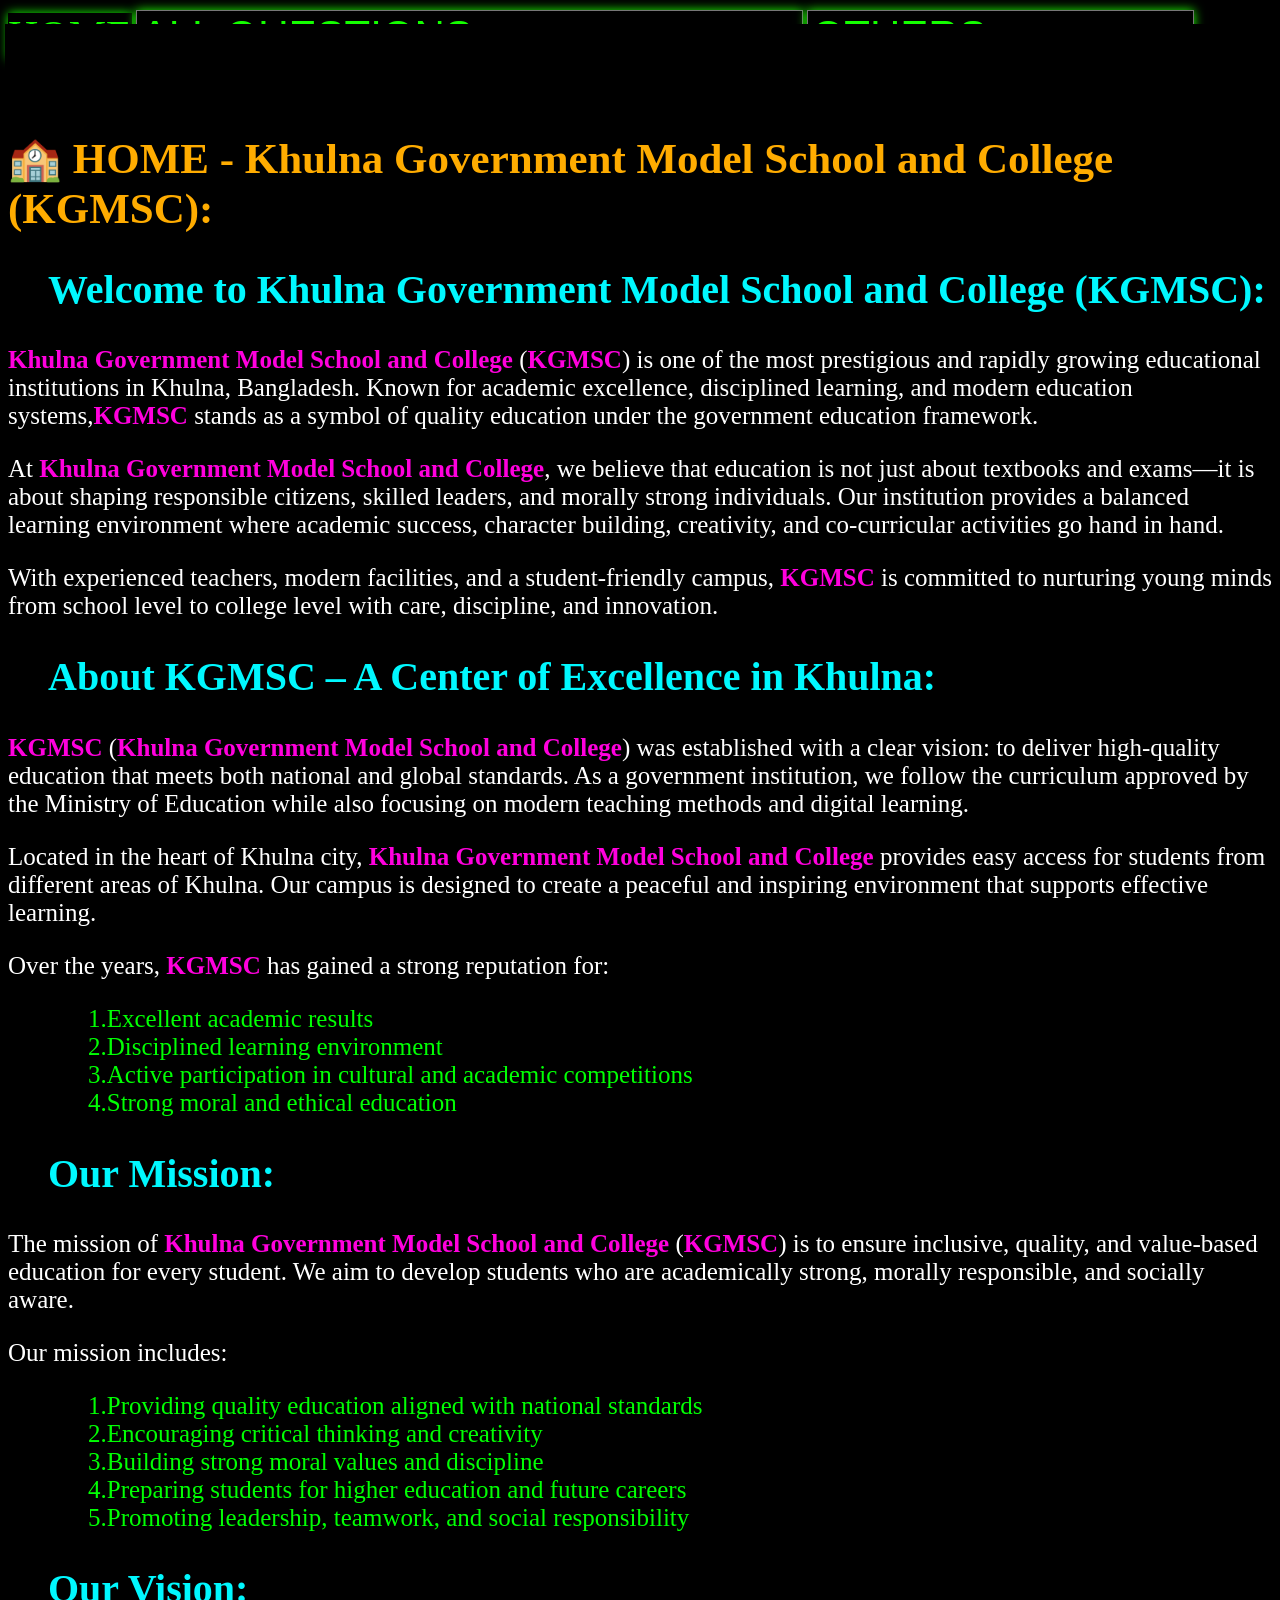
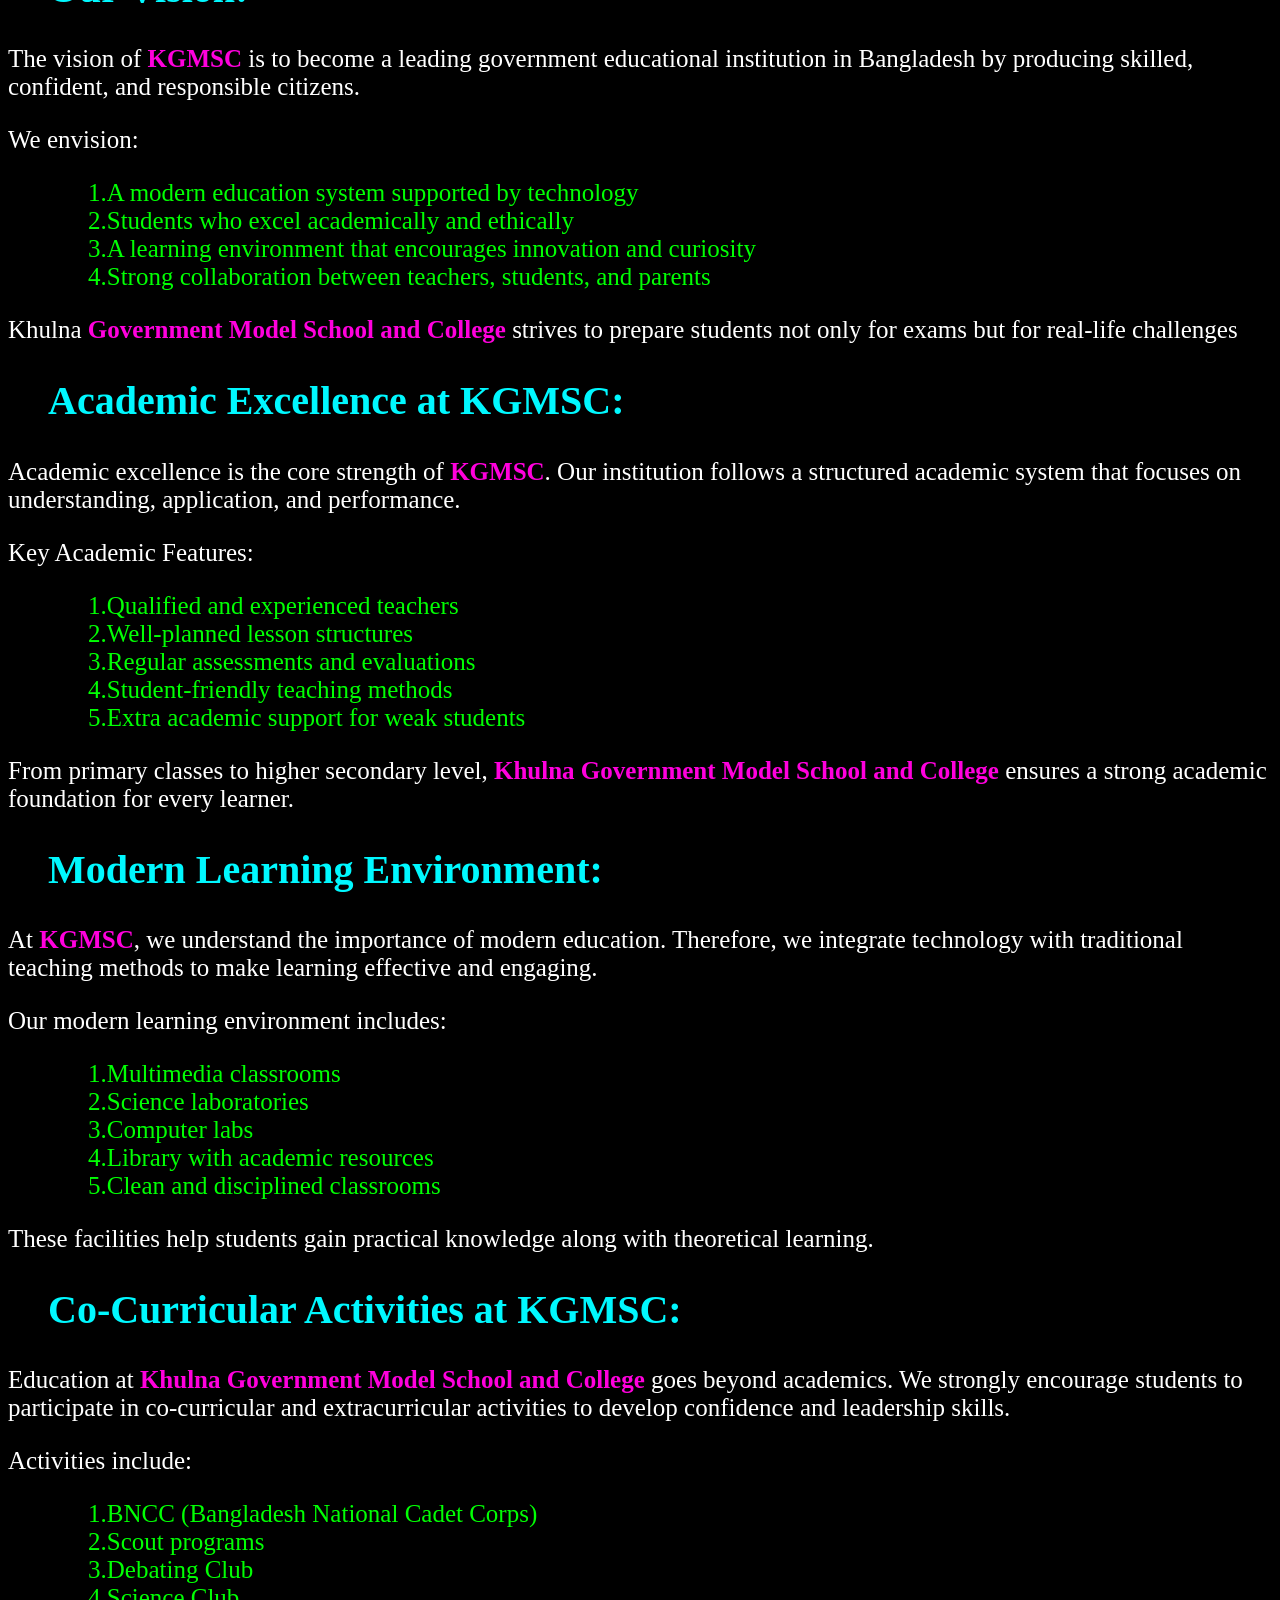
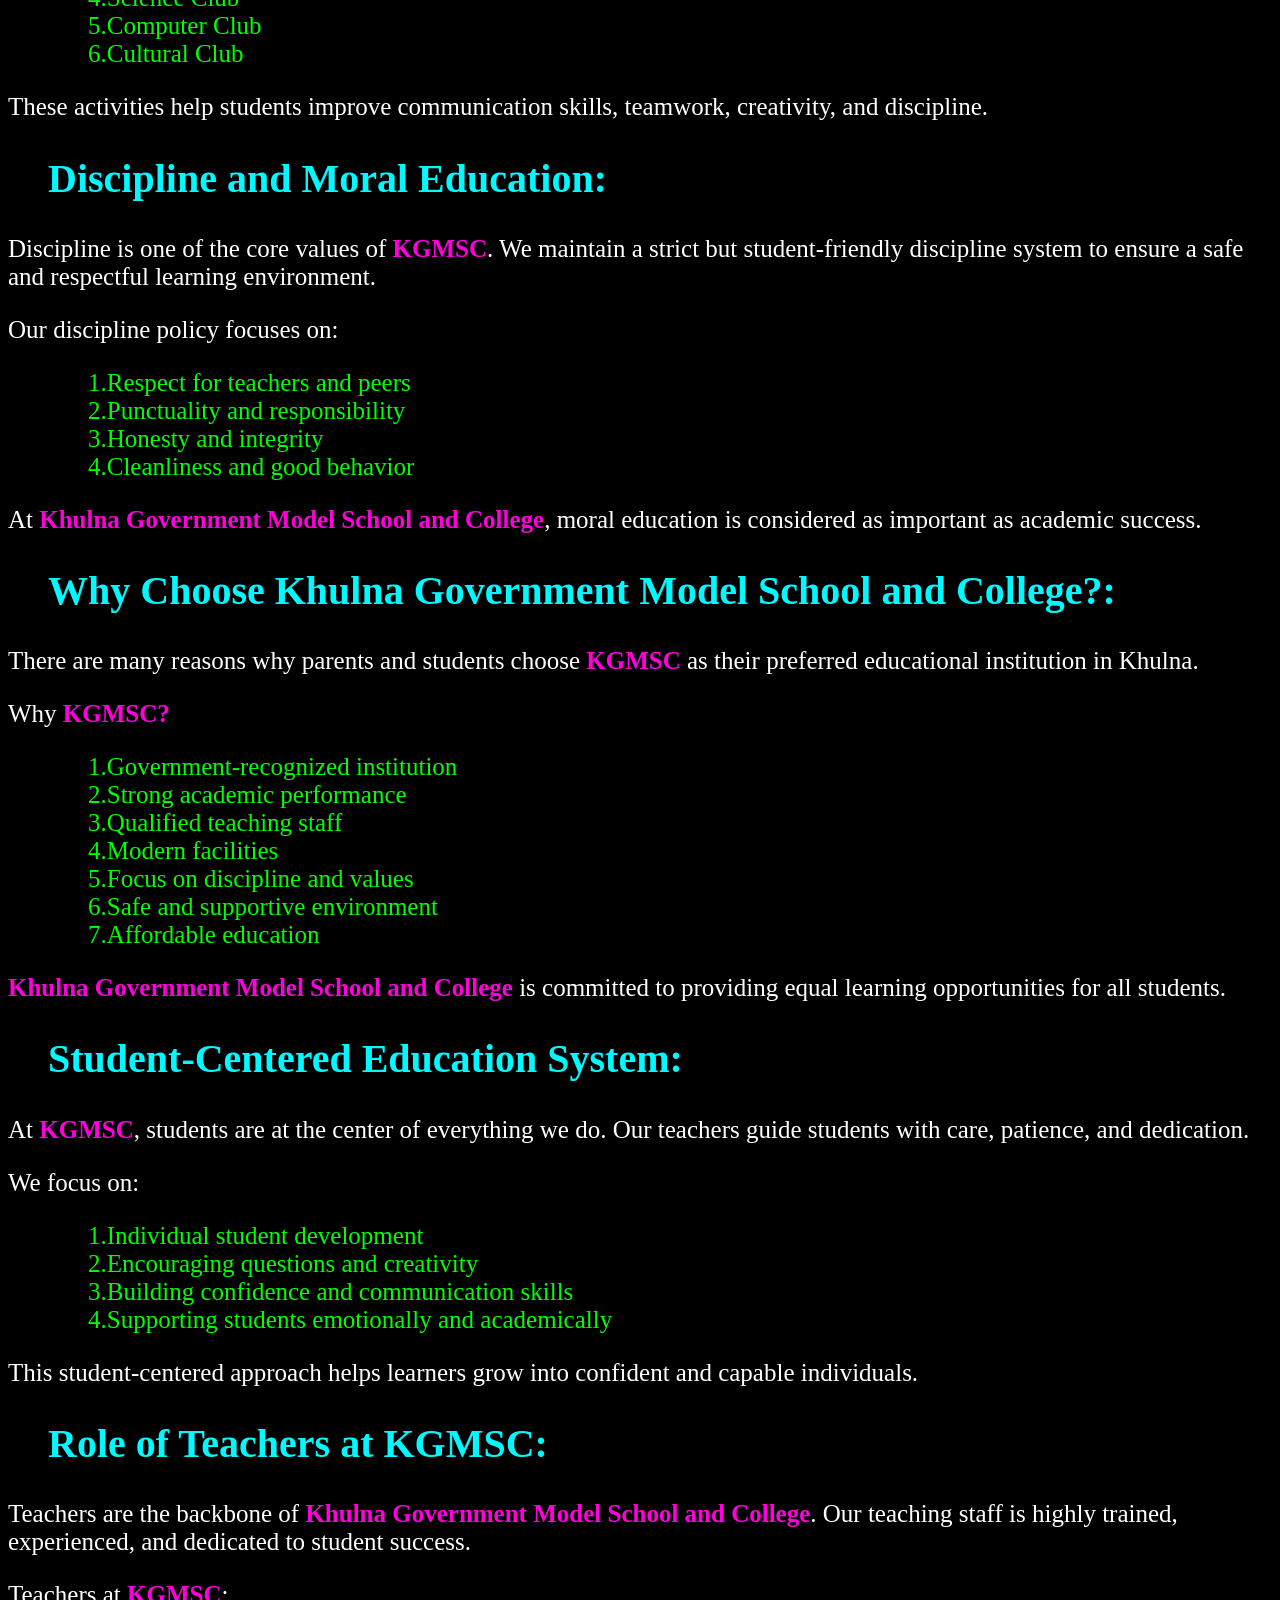
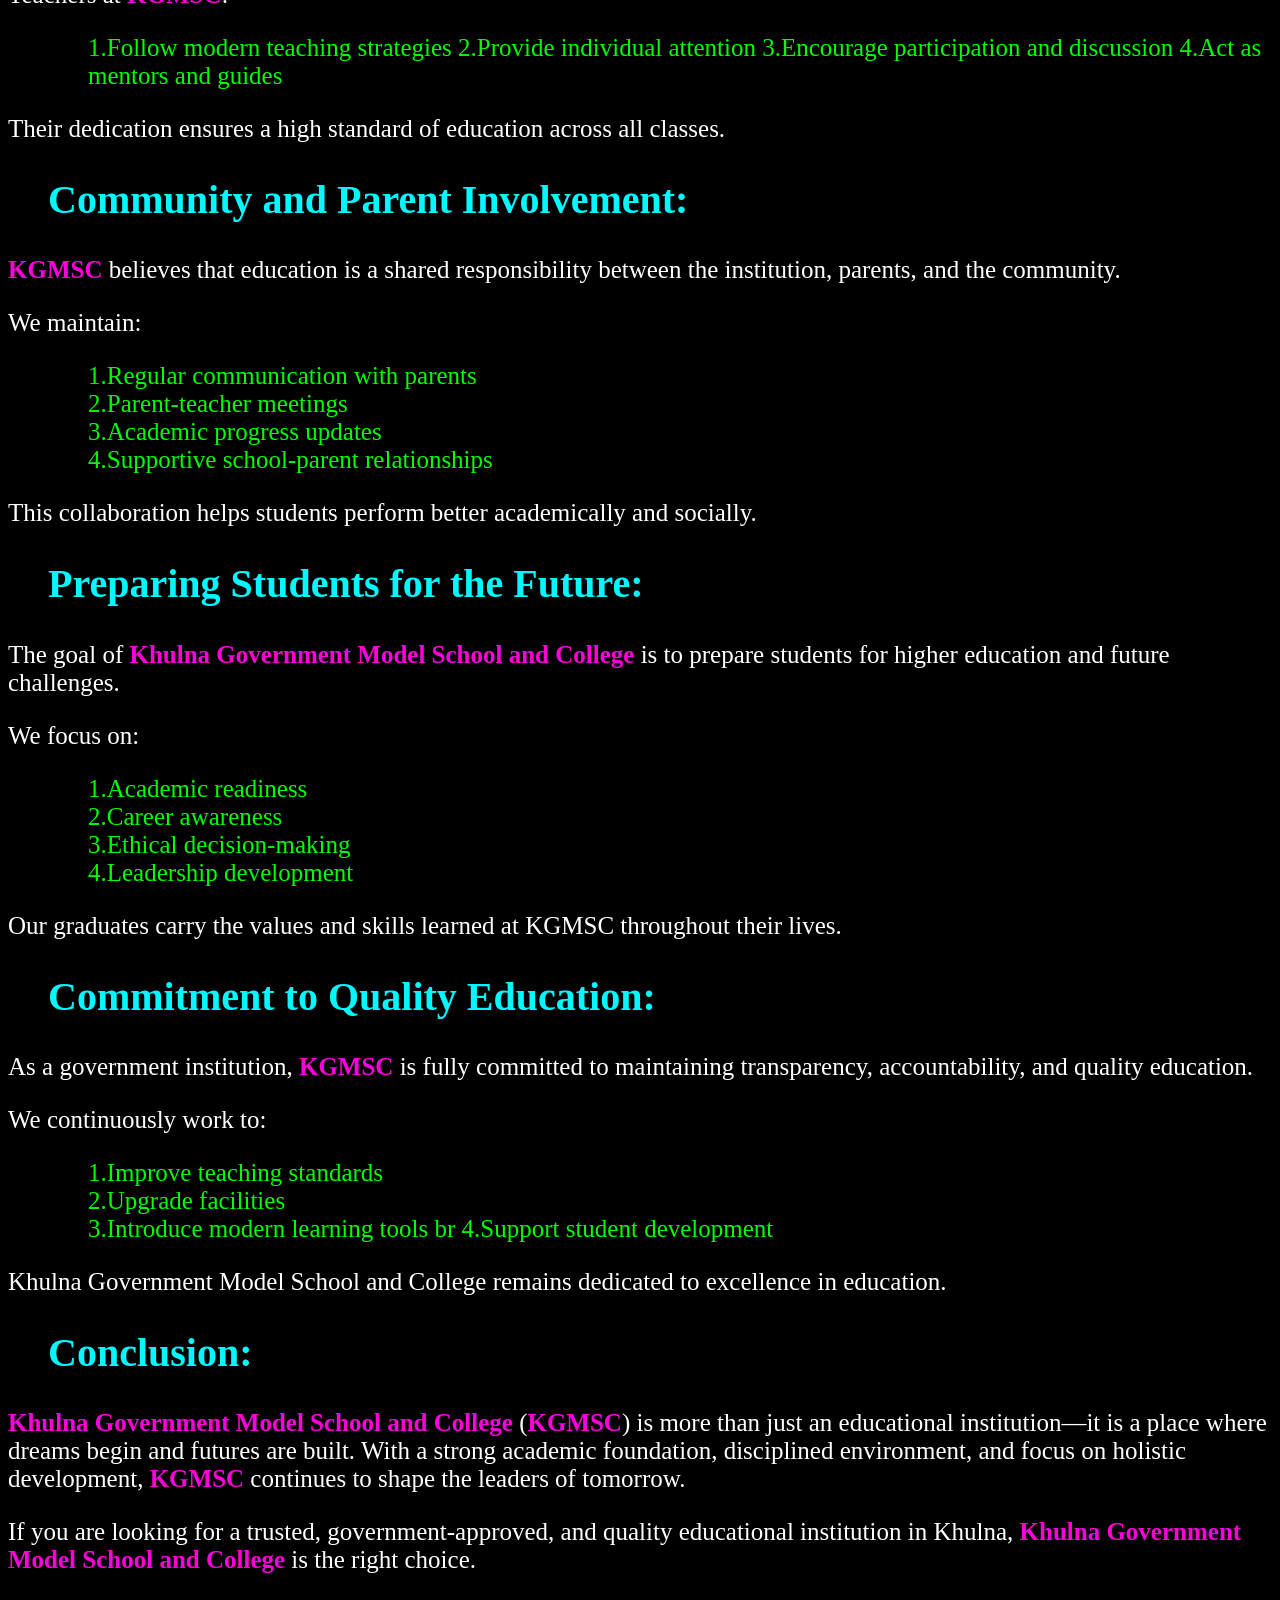
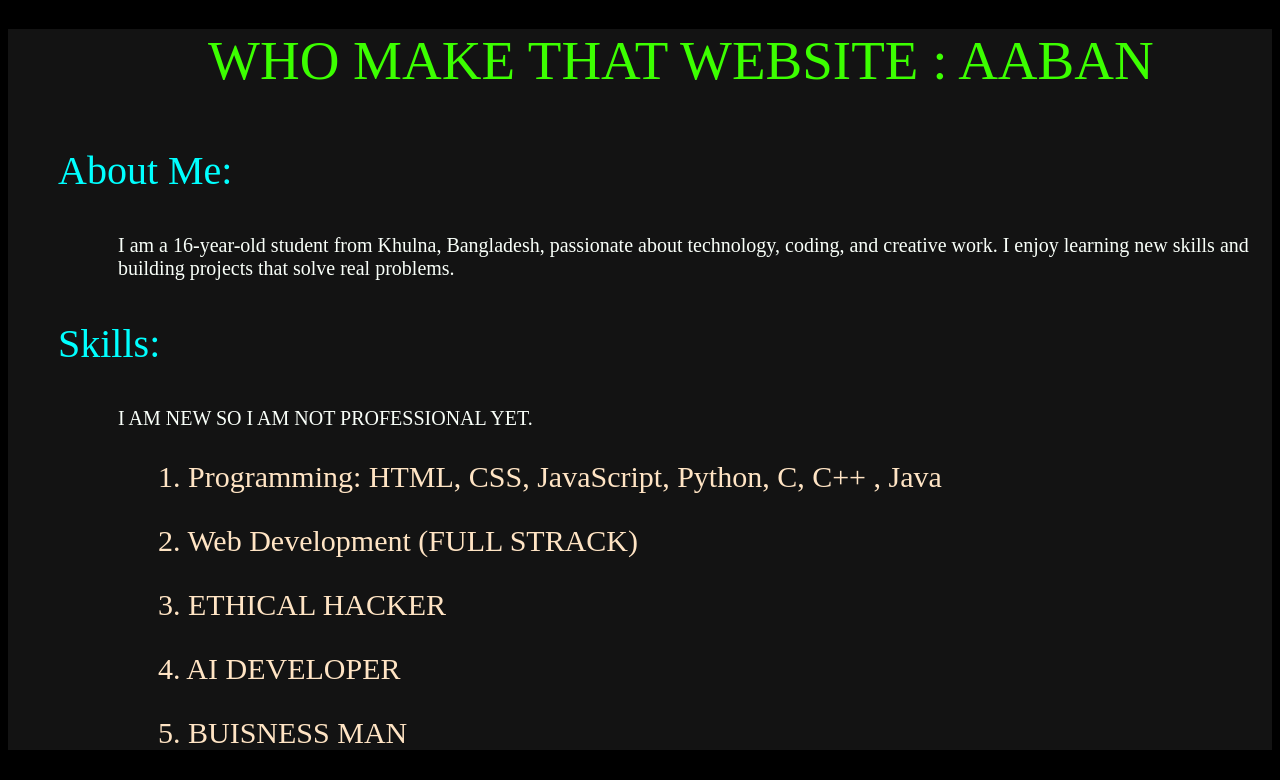
==== index.html @ 3f371718 "Add files via upload" ====
<!DOCTYPE html>
<html lang="en">
<head>
    <meta charset="UTF-8">
    <meta name="viewport" content="width=device-width, initial-scale=1.0">
    <title>Document</title>
    <link rel="stylesheet" href="index.css">
</head>
<body>
    <div>
        <a href="https://aaban49.github.io/Khulna-Government-Model-School-and-College-KGMSC/">HOME</a>
        <select class="select" name="" id="" onchange="location = this.value;">
            <option value="">ALL QUESTIONS</option>
            <option value="https://aaban49.github.io/Khulna-Government-Model-School-and-College-KGMSC/about_us.html">ABOUT US</option>
            <option value="https://aaban49.github.io/Khulna-Government-Model-School-and-College-KGMSC/about_school_and_college.html">ABOUT SCHOOL AND COLLEGE</option>
            <option value="https://aaban49.github.io/Khulna-Government-Model-School-and-College-KGMSC/our_goals_and_targets.html">our GOALS or TARGETS</option>
            <option value="https://aaban49.github.io/Khulna-Government-Model-School-and-College-KGMSC/why_read_here.html">WHY READ HERE</option>
        </select>
        <select class="select" name="" id="" onchange="location = this.value;">
            <option value="">OTHERS</option>
            <option value="https://aaban49.github.io/Khulna-Government-Model-School-and-College-KGMSC/bncc.html">BNCC</option>
            <option value="https://aaban49.github.io/Khulna-Government-Model-School-and-College-KGMSC/scout.html">SCOUT</option>
            <option value="https://aaban49.github.io/Khulna-Government-Model-School-and-College-KGMSC/debating_club.html">DEBATING CLUB</option>
            <option value="https://aaban49.github.io/Khulna-Government-Model-School-and-College-KGMSC/science_lab.html">SCIENCE LAB</option>
            <option value="https://aaban49.github.io/Khulna-Government-Model-School-and-College-KGMSC/computer_club.html">COMPUTER CLUB</option>
            <option value="https://aaban49.github.io/Khulna-Government-Model-School-and-College-KGMSC/cultural_club.html">CULTURAL CLUB</option>
        </select>
    </div>
        <div class="image_and_other">
        <img class="image" src="images/stock-photo-red-eyed-tree-frog-closeup-on-branch-isolated-on-black-background-red-eyed-tree-frog-agalychnis-2470088029.jpg" alt="khulna government model school and college photo">
        <div class="black_image"></div>
    </div>
    <h1>🏫 HOME - Khulna Government Model School and College (KGMSC):</h1>
    <h2>Welcome to Khulna Government Model School and College (KGMSC):</h2>
    <p><b>Khulna Government Model School and College</b> (<b>KGMSC</b>) is one of the most prestigious and rapidly growing educational institutions in Khulna, Bangladesh. Known for academic excellence, disciplined learning, and modern education systems,<b>KGMSC</b> stands as a symbol of quality education under the government education framework.</p>
    <p>At <b>Khulna Government Model School and College</b>, we believe that education is not just about textbooks and exams—it is about shaping responsible citizens, skilled leaders, and morally strong individuals. Our institution provides a balanced learning environment where academic success, character building, creativity, and co-curricular activities go hand in hand.</p>
    <p>With experienced teachers, modern facilities, and a student-friendly campus, <b>KGMSC</b> is committed to nurturing young minds from school level to college level with care, discipline, and innovation.</p>
    <h2>About KGMSC – A Center of Excellence in Khulna:</h2>
    <p><b>KGMSC</b> (<b>Khulna Government Model School and College</b>) was established with a clear vision: to deliver high-quality education that meets both national and global standards. As a government institution, we follow the curriculum approved by the Ministry of Education while also focusing on modern teaching methods and digital learning.</p>
    <p>Located in the heart of Khulna city, <b>Khulna Government Model School and College</b> provides easy access for students from different areas of Khulna. Our campus is designed to create a peaceful and inspiring environment that supports effective learning.</p>
    <p>Over the years, <b>KGMSC</b> has gained a strong reputation for:</p>
    <p class="gap">1.Excellent academic results <br>

    2.Disciplined learning environment <br>

    3.Active participation in cultural and academic competitions <br>

    4.Strong moral and ethical education</p>
    <h2>Our Mission:</h2>
    <p>The mission of <b>Khulna Government Model School and College</b> (<b>KGMSC</b>) is to ensure inclusive, quality, and value-based education for every student. We aim to develop students who are academically strong, morally responsible, and socially aware.</p>
    <p>Our mission includes:</p>
    <p class="gap">1.Providing quality education aligned with national standards <br>

    2.Encouraging critical thinking and creativity <br>

    3.Building strong moral values and discipline <br>

    4.Preparing students for higher education and future careers <br>

    5.Promoting leadership, teamwork, and social responsibility</p>
    <h2>Our Vision:</h2>
    <p>The vision of <b>KGMSC</b> is to become a leading government educational institution in Bangladesh by producing skilled, confident, and responsible citizens.</p>
    <p>We envision:</p>
    <p class="gap">1.A modern education system supported by technology <br>

    2.Students who excel academically and ethically <br>

    3.A learning environment that encourages innovation and curiosity <br>

    4.Strong collaboration between teachers, students, and parents</p>
    <p>Khulna <b>Government Model School and College</b> strives to prepare students not only for exams but for real-life challenges</p>
    <h2>Academic Excellence at KGMSC:</h2>
    <p>Academic excellence is the core strength of <b>KGMSC</b>. Our institution follows a structured academic system that focuses on understanding, application, and performance.</p>
    <p>Key Academic Features:</p>
    <p class="gap">1.Qualified and experienced teachers <br>

    2.Well-planned lesson structures <br>

    3.Regular assessments and evaluations <br>

    4.Student-friendly teaching methods <br>

    5.Extra academic support for weak students</p>
    <p>From primary classes to higher secondary level, <b>Khulna Government Model School and College</b> ensures a strong academic foundation for every learner.</p>
    <h2>Modern Learning Environment:</h2>
    <p>At <b>KGMSC</b>, we understand the importance of modern education. Therefore, we integrate technology with traditional teaching methods to make learning effective and engaging.</p>
    <p>Our modern learning environment includes:</p>
    <p class="gap">1.Multimedia classrooms <br>

    2.Science laboratories <br>

    3.Computer labs <br>

    4.Library with academic resources <br>

    5.Clean and disciplined classrooms</p>
    <p>These facilities help students gain practical knowledge along with theoretical learning.</p>
    <h2>Co-Curricular Activities at KGMSC:</h2>
    <p>Education at <b>Khulna Government Model School and College</b> goes beyond academics. We strongly encourage students to participate in co-curricular and extracurricular activities to develop confidence and leadership skills.</p>
    <p>Activities include:</p>
    <p class="gap">1.BNCC (Bangladesh National Cadet Corps) <br>

    2.Scout programs <br>

    3.Debating Club <br>

    4.Science Club <br>

    5.Computer Club <br>

    6.Cultural Club</p>
    <p>These activities help students improve communication skills, teamwork, creativity, and discipline.</p>
    <h2>Discipline and Moral Education:</h2>
    <p>Discipline is one of the core values of <b>KGMSC</b>. We maintain a strict but student-friendly discipline system to ensure a safe and respectful learning environment.</p>
    <p>Our discipline policy focuses on:</p>
    <p class="gap">1.Respect for teachers and peers <br>

    2.Punctuality and responsibility <br>

    3.Honesty and integrity <br>

    4.Cleanliness and good behavior</p>
    <p>At <b>Khulna Government Model School and College</b>, moral education is considered as important as academic success.</p>
    <h2>Why Choose Khulna Government Model School and College?:</h2>
    <p>There are many reasons why parents and students choose <b>KGMSC</b> as their preferred educational institution in Khulna.</p>
    <p>Why <b>KGMSC?</b></p>
    <p class="gap">1.Government-recognized institution <br>

    2.Strong academic performance <br>

    3.Qualified teaching staff <br>

    4.Modern facilities <br>

    5.Focus on discipline and values <br>

    6.Safe and supportive environment <br>

    7.Affordable education</p>
    <p><b>Khulna Government Model School and College</b> is committed to providing equal learning opportunities for all students.</p>
    <h2>Student-Centered Education System:</h2>
    <p>At <b>KGMSC</b>, students are at the center of everything we do. Our teachers guide students with care, patience, and dedication.</p>
    <p>We focus on:</p>
    <p class="gap">1.Individual student development <br>

    2.Encouraging questions and creativity <br>

    3.Building confidence and communication skills <br>

    4.Supporting students emotionally and academically</p>
    <p>This student-centered approach helps learners grow into confident and capable individuals.</p>
    <h2>Role of Teachers at KGMSC:</h2>
    <p>Teachers are the backbone of <b>Khulna Government Model School and College</b>. Our teaching staff is highly trained, experienced, and dedicated to student success.</p>
    <p>Teachers at <b>KGMSC</b>:</p>
    <p class="gap">1.Follow modern teaching strategies

    2.Provide individual attention

    3.Encourage participation and discussion

    4.Act as mentors and guides</p>
    <p>Their dedication ensures a high standard of education across all classes.</p>
    <h2>Community and Parent Involvement:</h2>
    <p><b>KGMSC</b> believes that education is a shared responsibility between the institution, parents, and the community.</p>
    <p>We maintain:</p>
    <p class="gap">1.Regular communication with parents <br>

    2.Parent-teacher meetings <br>

    3.Academic progress updates <br>

    4.Supportive school-parent relationships</p>
    <p>This collaboration helps students perform better academically and socially.</p>
    <h2>Preparing Students for the Future:</h2>
    <p>The goal of <b>Khulna Government Model School and College</b> is to prepare students for higher education and future challenges.</p>
    <p>We focus on:</p>
    <p class="gap">1.Academic readiness <br>

    2.Career awareness <br>

    3.Ethical decision-making <br>

    4.Leadership development</p>
    <p>Our graduates carry the values and skills learned at KGMSC throughout their lives.</p>
    <h2>Commitment to Quality Education:</h2>
    <p>As a government institution, <b>KGMSC</b> is fully committed to maintaining transparency, accountability, and quality education.</p>
    <p>We continuously work to:</p>
    <p class="gap">1.Improve teaching standards <br>

    2.Upgrade facilities <br>

    3.Introduce modern learning tools br

    4.Support student development</p>
    <p>Khulna Government Model School and College remains dedicated to excellence in education.</p>
    <h2>Conclusion:</h2>
    <p><b>Khulna Government Model School and College</b> (<b>KGMSC</b>) is more than just an educational institution—it is a place where dreams begin and futures are built. With a strong academic foundation, disciplined environment, and focus on holistic development, <b>KGMSC</b> continues to shape the leaders of tomorrow.</p>
    <p>If you are looking for a trusted, government-approved, and quality educational institution in Khulna, <b>Khulna Government Model School and College</b> is the right choice.</p>
    

    <div class="footer">
        <p class="first_footer">WHO MAKE THAT WEBSITE : AABAN</p>
        <P class="first_footer_tittle">About Me:</P>
        <P class="content_footer">I am a 16-year-old student from Khulna, Bangladesh, passionate about technology, coding, and creative work. I enjoy learning new skills and building projects that solve real problems.</P>
        <P class="first_footer_tittle">Skills:</P>
        <P class="content_footer">I AM NEW SO I AM NOT PROFESSIONAL YET.</P>
        <P class="content_footer_all">1. Programming: HTML, CSS, JavaScript, Python, C, C++ , Java
        <P class="content_footer_all">2. Web Development (FULL STRACK)</P>
        <P class="content_footer_all">3. ETHICAL HACKER</P>
        <P class="content_footer_all">4. AI DEVELOPER</P>
        <P class="content_footer_all">5. BUISNESS MAN</P>
    </div>


</body>
</html>
---- index.css ----
body{
    background-color: black;
}
.image{
    width: 100%;
    height: 100%;
    margin-top: -8px;
    margin-left: -8px;
    margin-top: 5px;
    border: 5px solid black;
}
.select{
    font-size: 42px;
    background-color: black;
    color: aliceblue;
    box-shadow: 0px 0px 10px rgb(30, 255, 0);
    color: #14ff00;
}
a{
    font-size: 42px;
    color: aliceblue;
    box-shadow: 0px 0px 10px rgb(21, 255, 0);
    color: #14ff00;
    background-color: black;
}
div{
    margin-top: 10px;
    margin-bottom: 10px;
}
h1{
    color: #ffac00;
    font-size: 43px;
}
h2{
    color: rgb(0 248 255);
    margin-left: 40px;
    font-size: 40px;
}
p{
    color: rgb(255, 255, 255);
    font-size: 25px;
}
b{
    color: rgb(255, 0, 221);
    font-size: 25px;
}
.gap{
    margin-left: 80px;
    color: #00ff03;
}
.black_image{
    width: 1342px;
    height: 80px;
    background-color: rgb(0, 0, 0);
    position: absolute;
    margin-top: -80px;
    margin-left: -3px;
}
.footer{
    color: rgb(255, 255, 255);
    background-color: rgb(19, 19, 19);
}
.first_footer{
    color: rgb(60, 255, 0);
    font-size: 55px;
    margin-left: 200px;
}
.first_footer_tittle{
    color: rgb(0, 255, 255);
    font-size: 40px;
    margin-left: 50px;
}
.content_footer{
    color: rgb(249, 255, 249);
    font-size: 20px;
    margin-left: 110px;
}
.content_footer_all{
    color: bisque;
    font-size: 30px;
    margin-left: 150px;
}
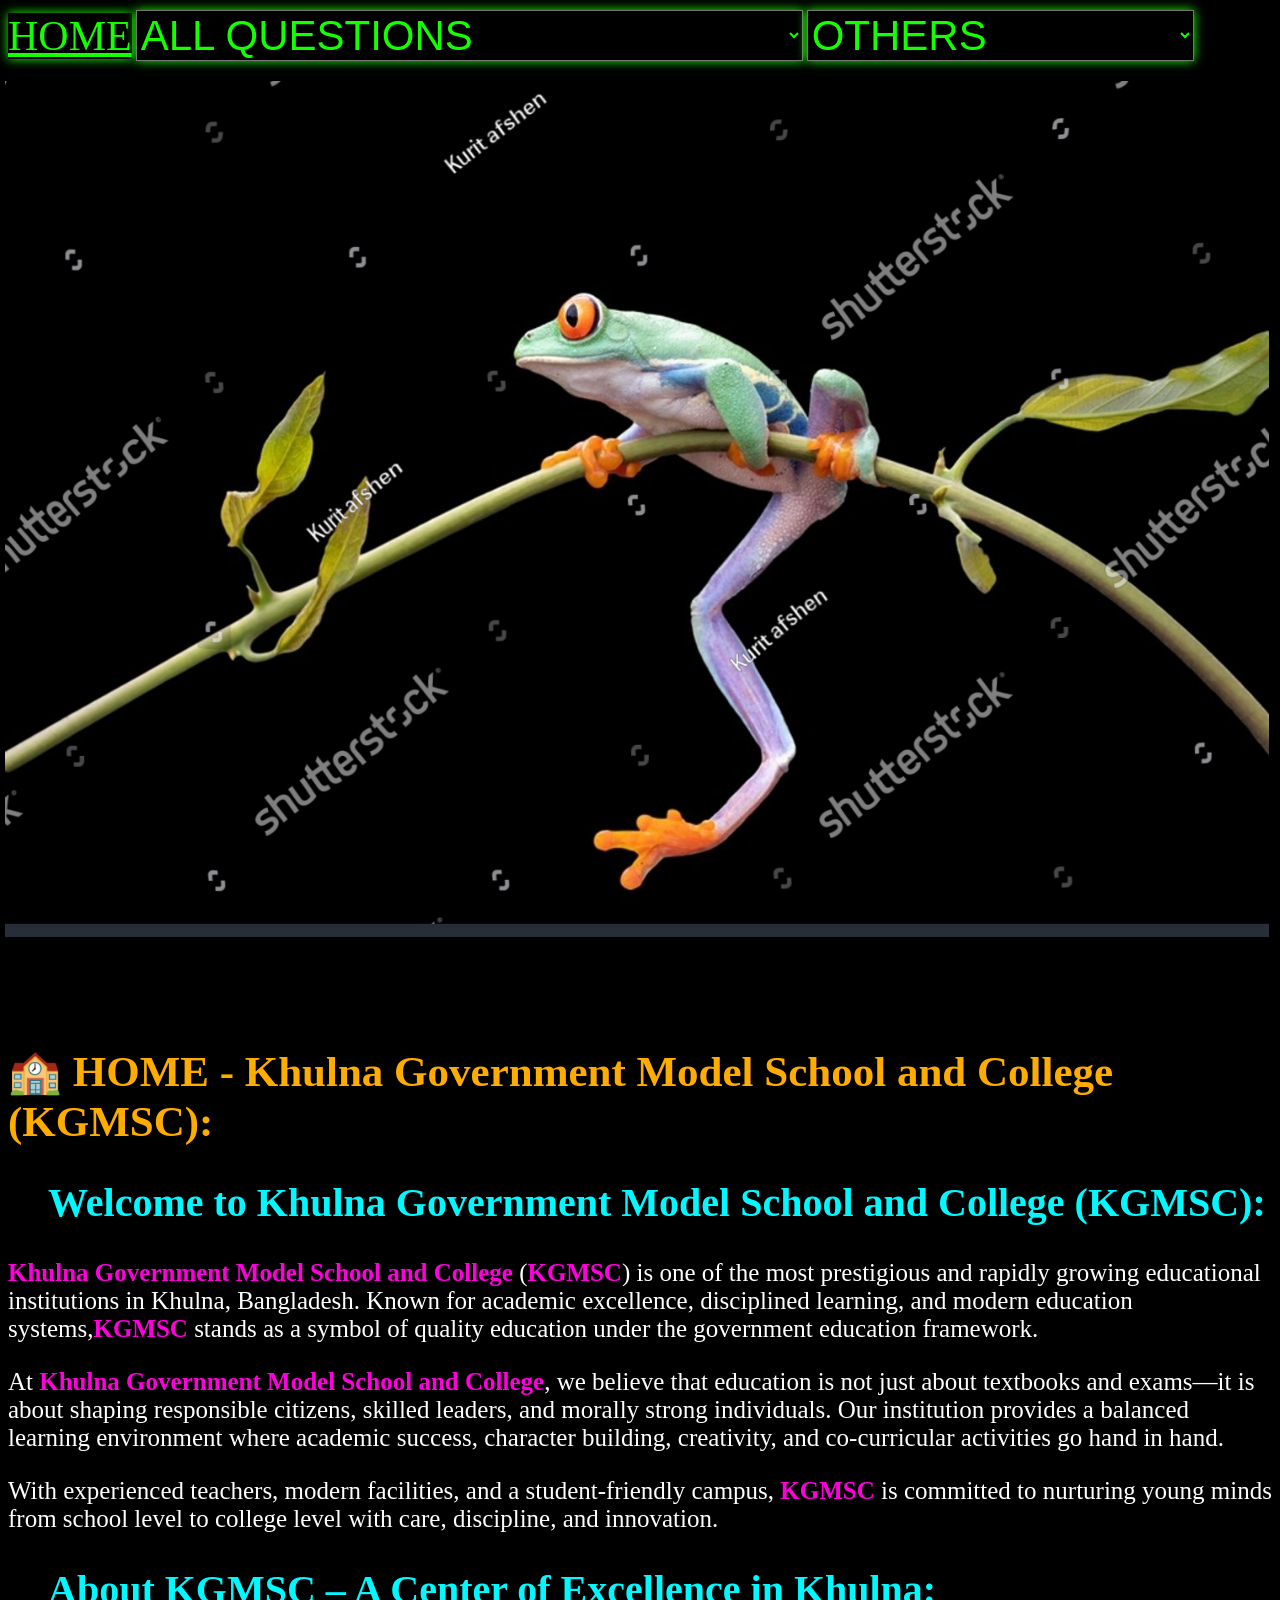
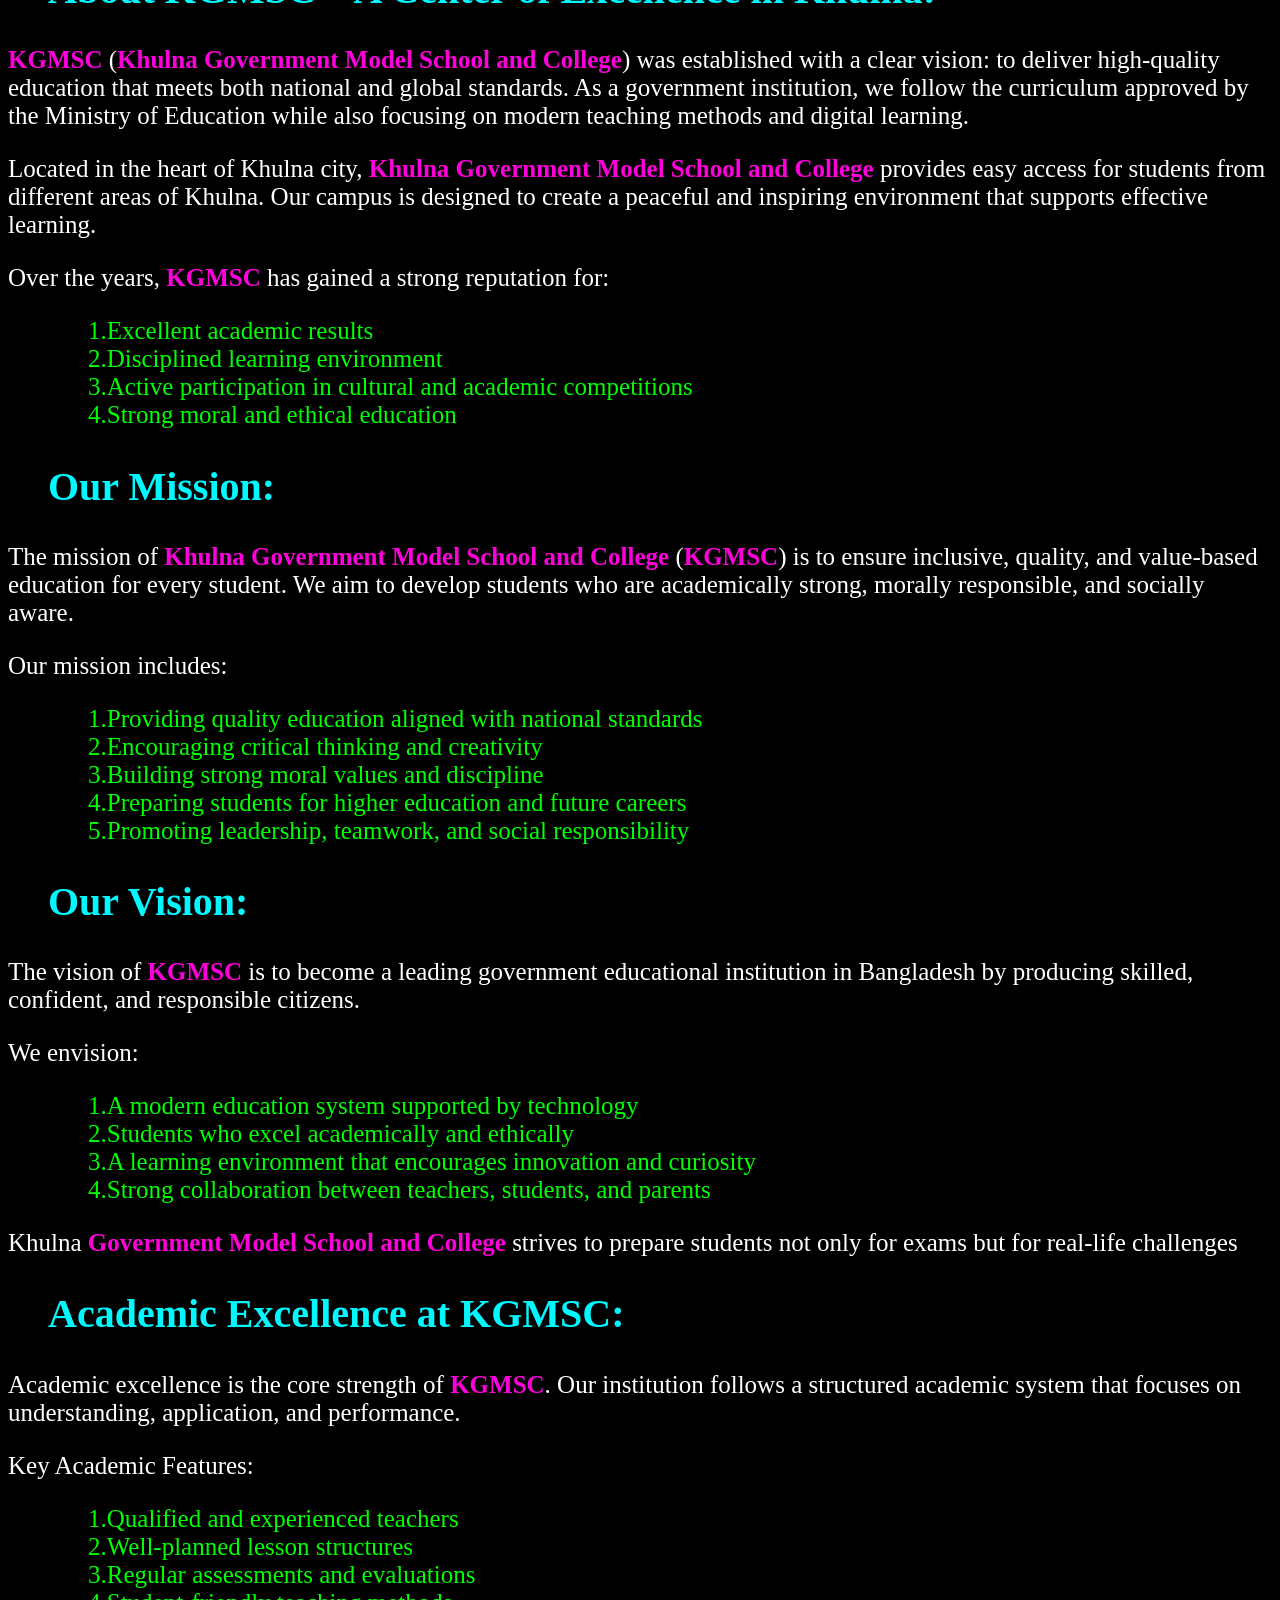
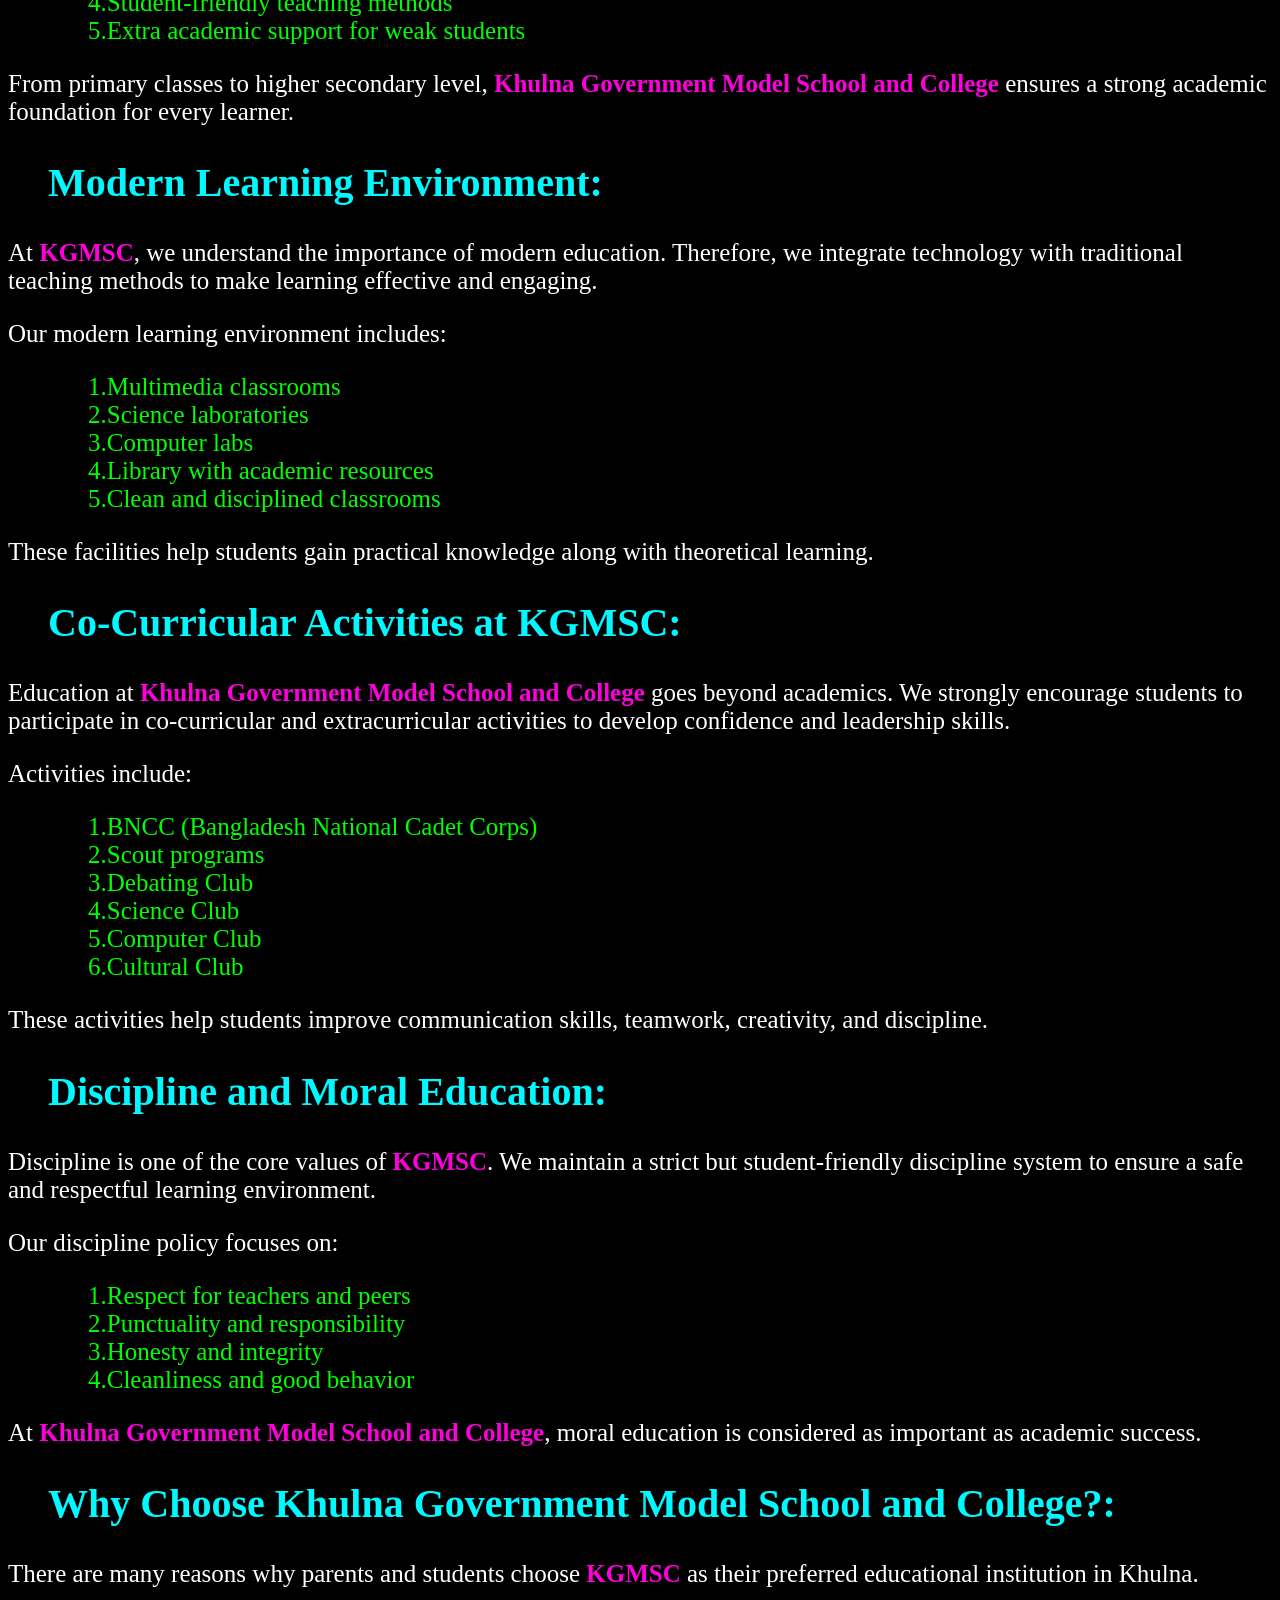
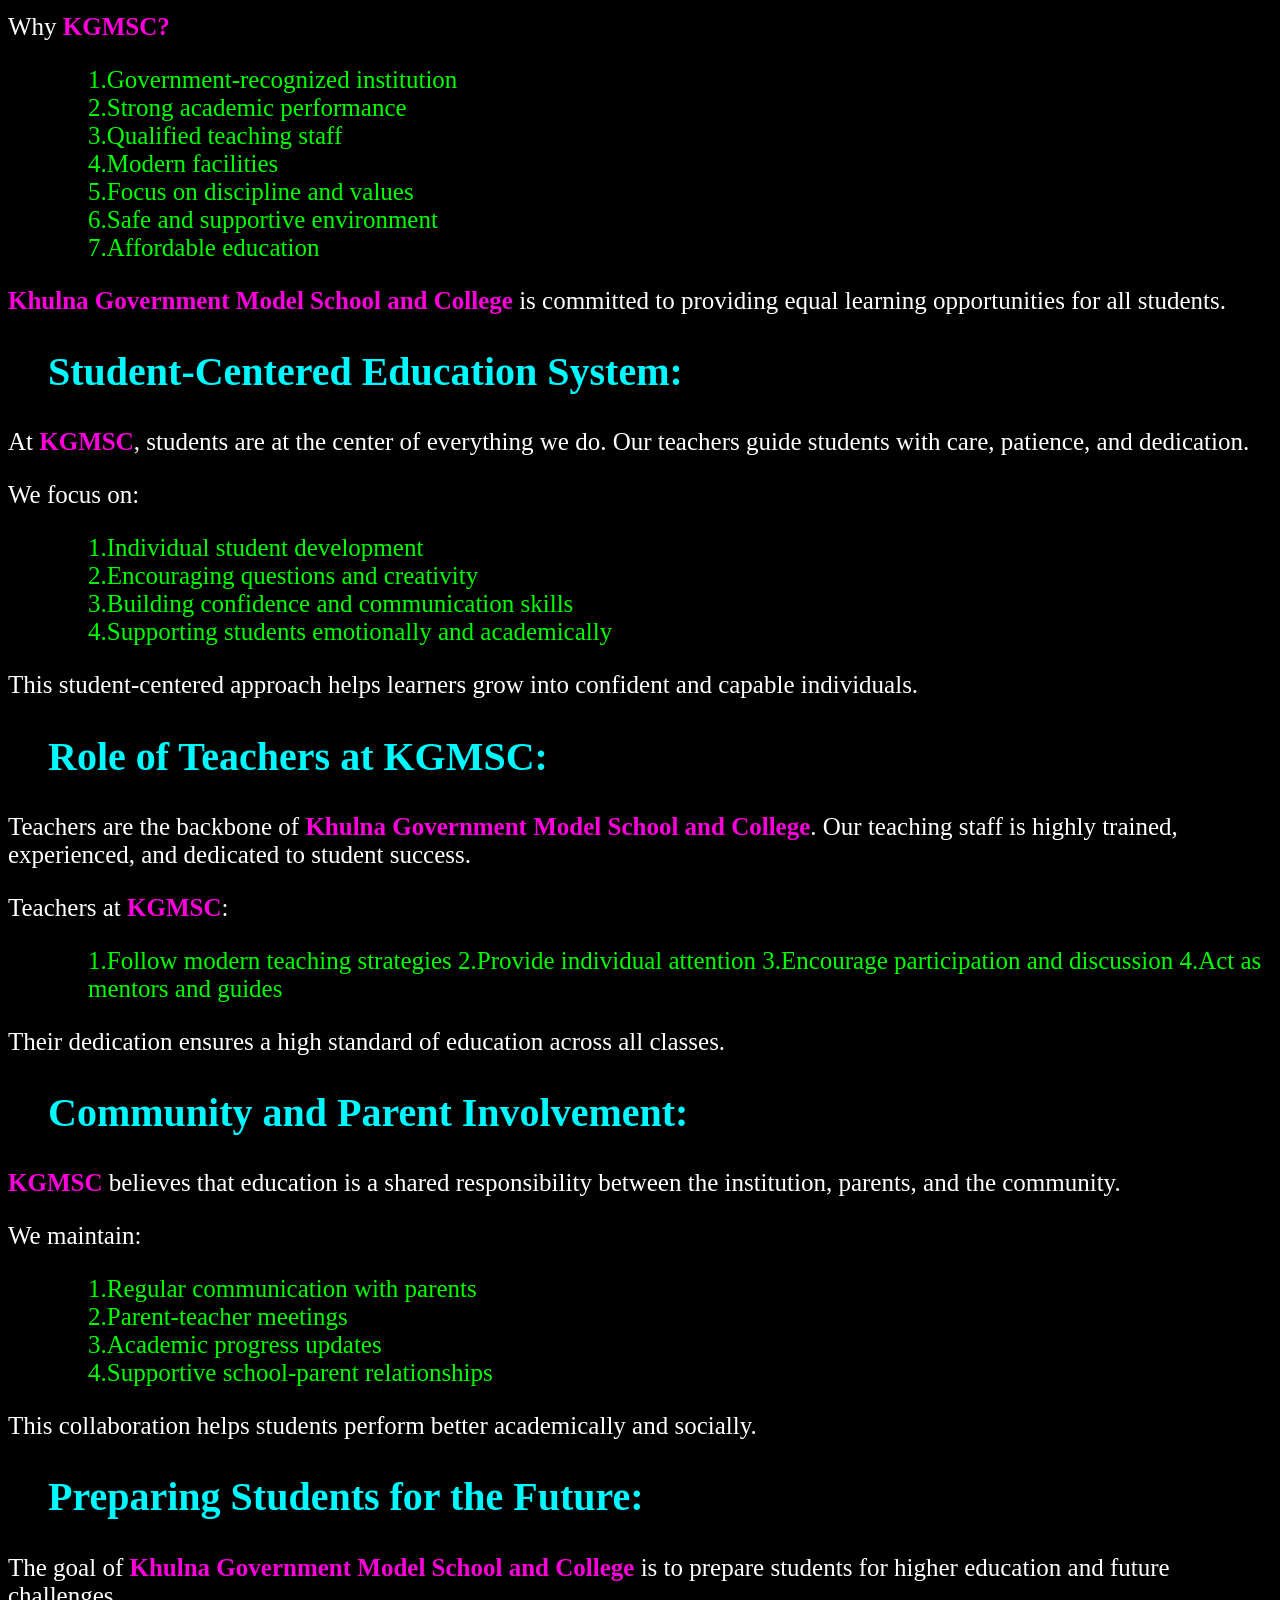
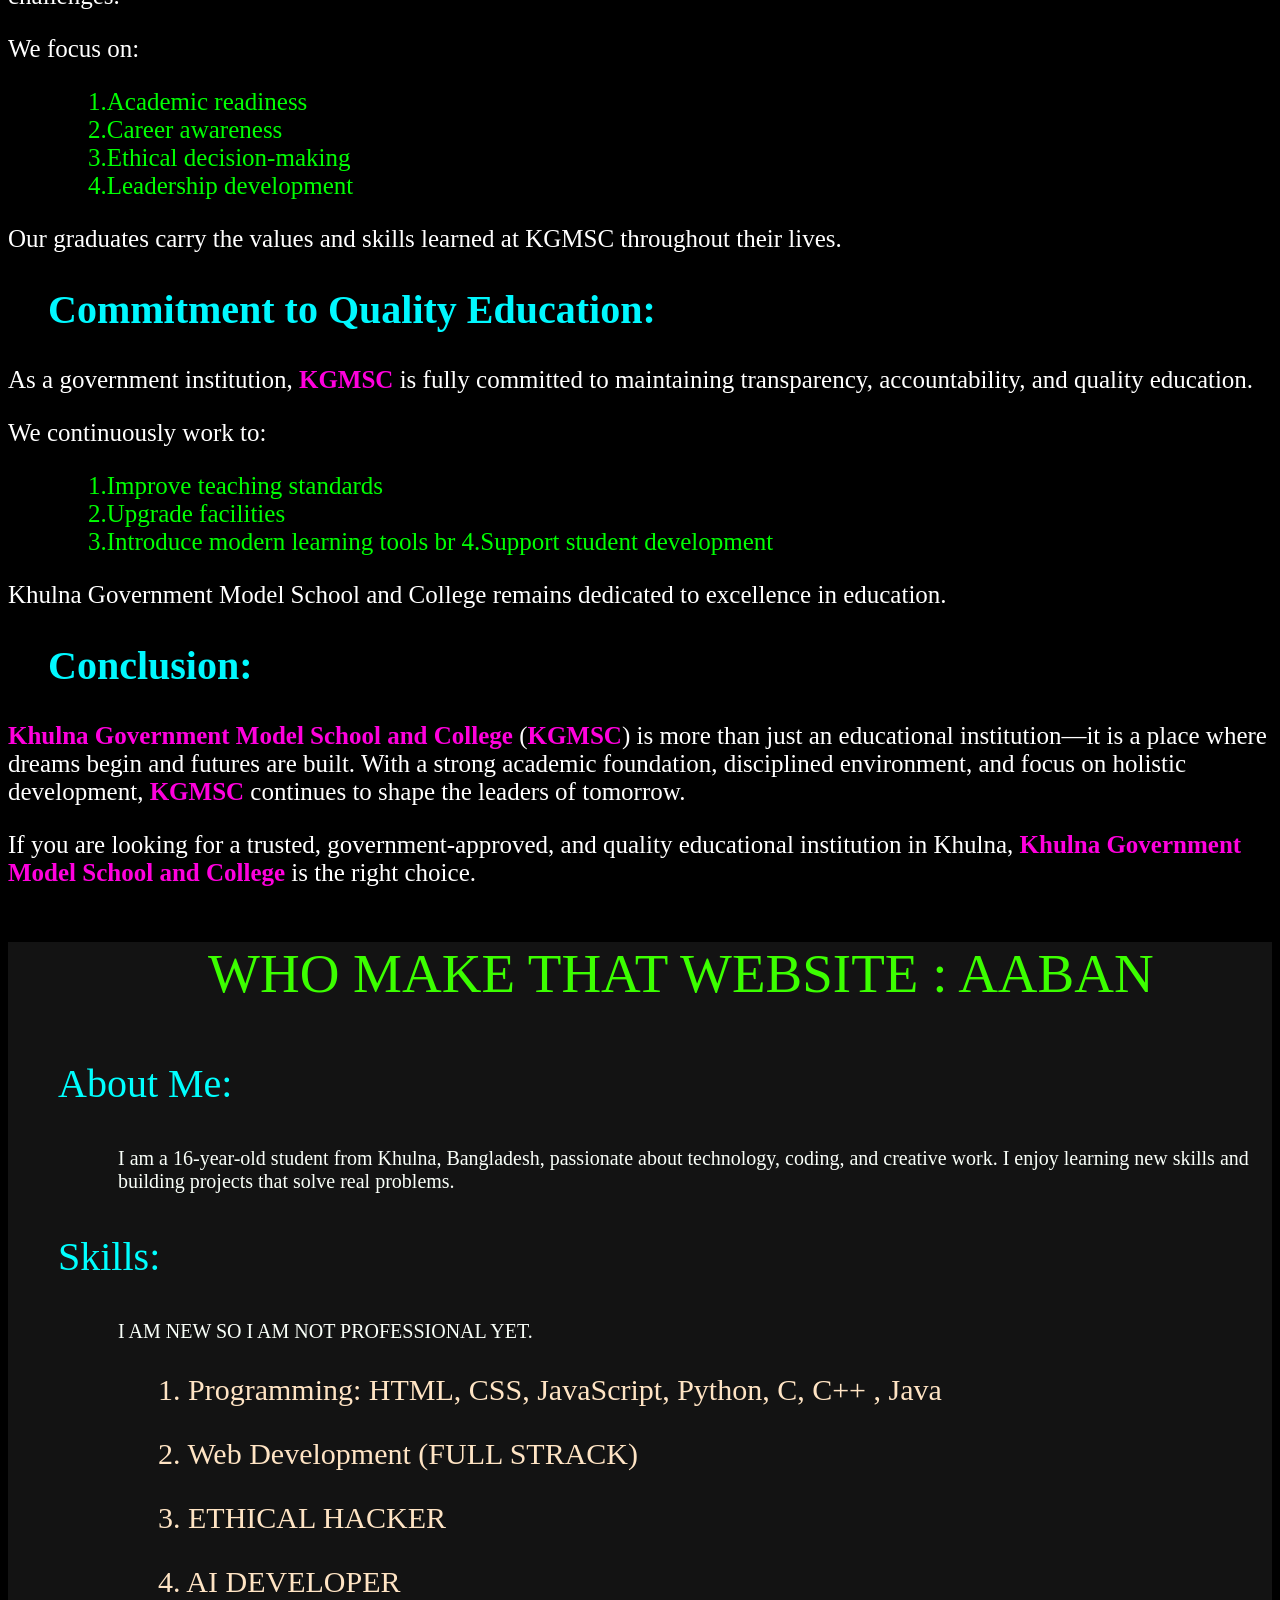
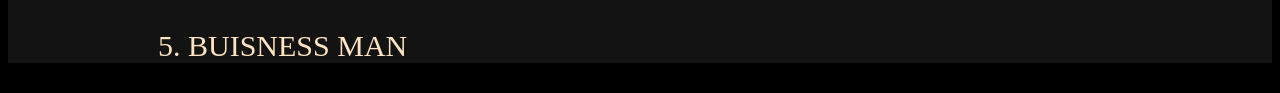
==== commit 9894fcd6: "Update index.html" ====
--- a/index.html
+++ b/index.html
@@ -28,7 +28,7 @@
         </select>
     </div>
         <div class="image_and_other">
-        <img class="image" src="images/stock-photo-red-eyed-tree-frog-closeup-on-branch-isolated-on-black-background-red-eyed-tree-frog-agalychnis-2470088029.jpg" alt="khulna government model school and college photo">
+        <img class="image" src="stock-photo-red-eyed-tree-frog-closeup-on-branch-isolated-on-black-background-red-eyed-tree-frog-agalychnis-2470088029.jpg" alt="khulna government model school and college photo">
         <div class="black_image"></div>
     </div>
     <h1>🏫 HOME - Khulna Government Model School and College (KGMSC):</h1>
